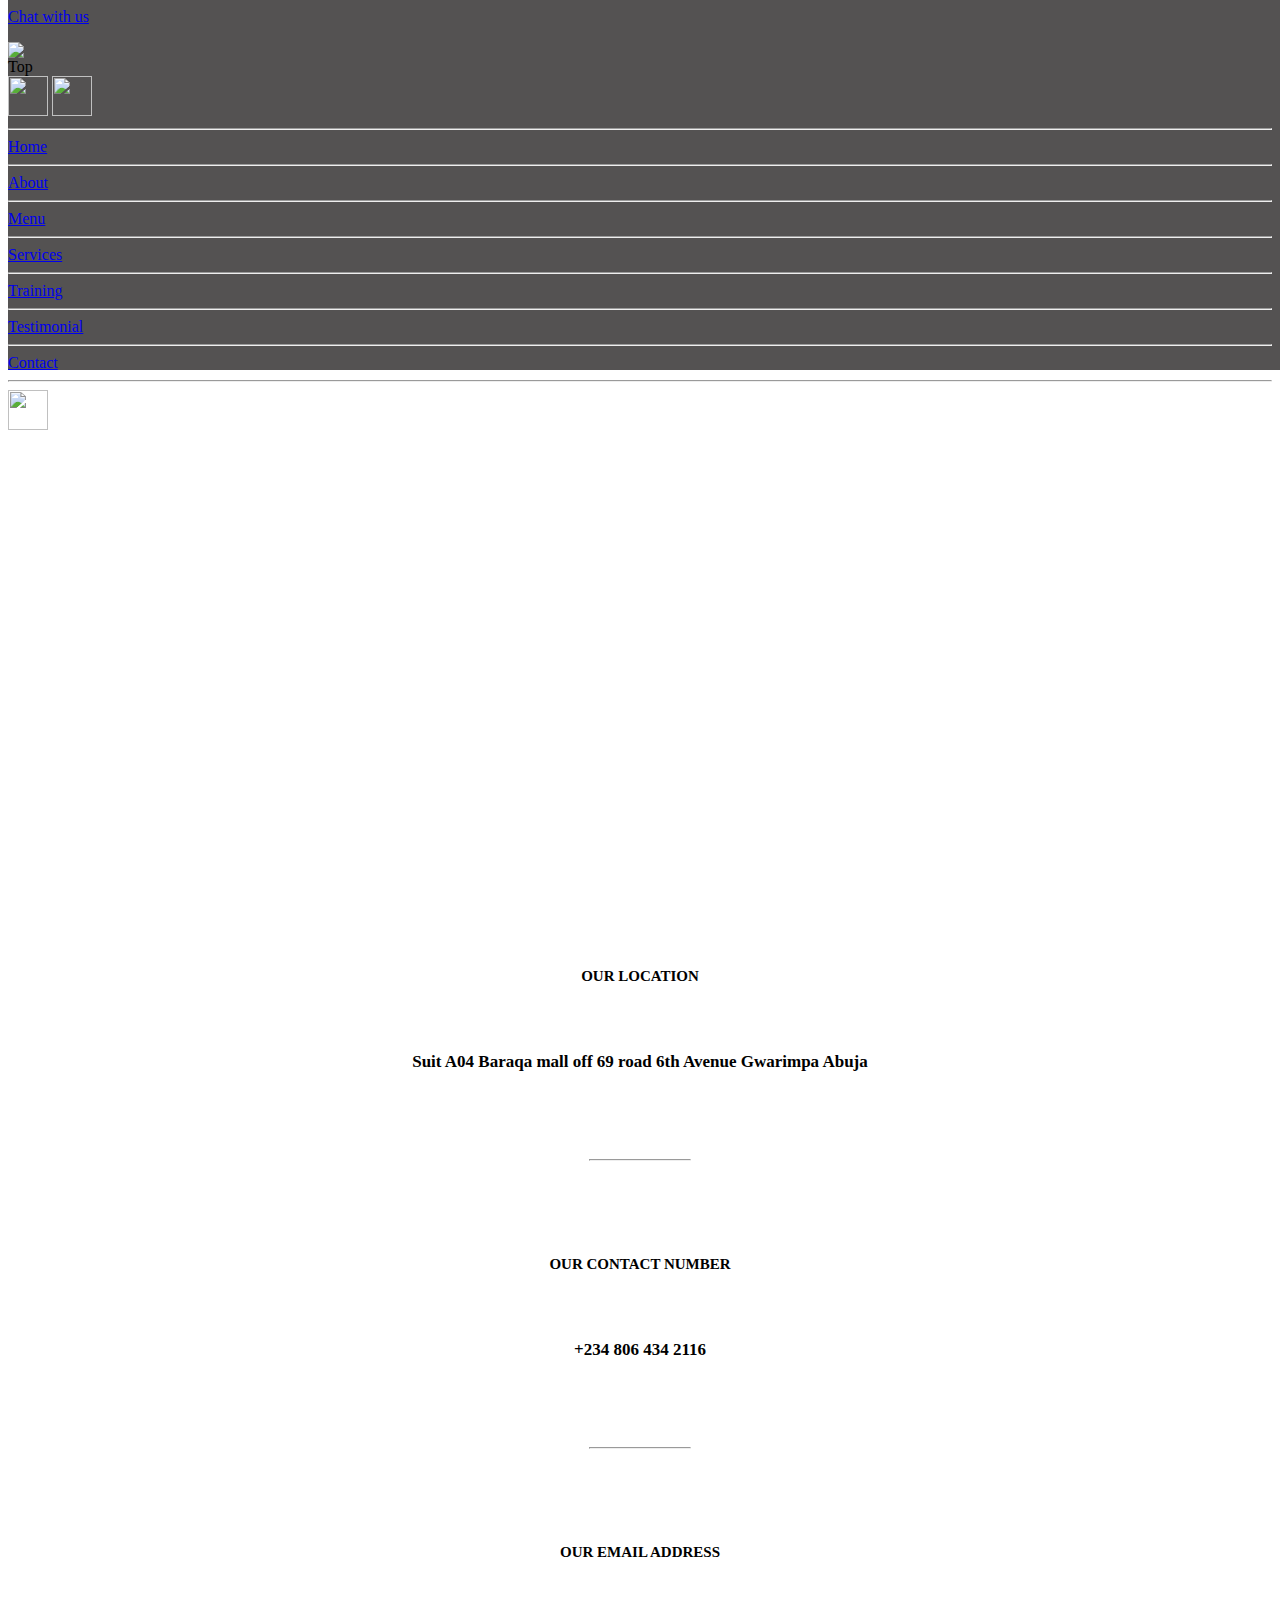
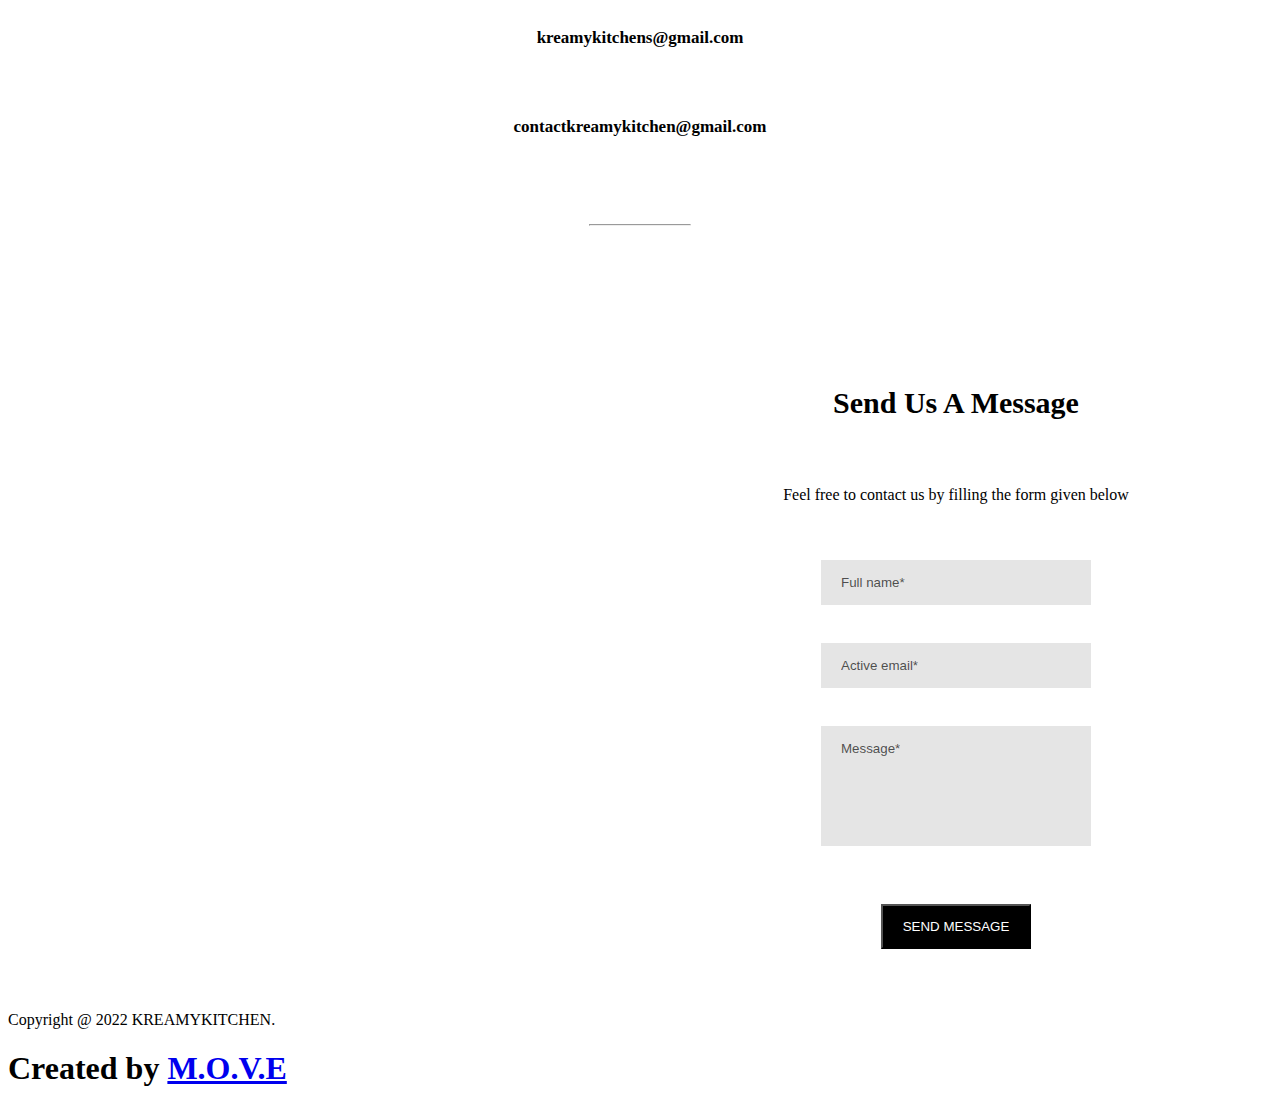
==== contact.html @ e15e9f29 "Update contact.html" ====
<html>
    <head>
        <meta charset="UTF-8">
  <meta http-equiv="X-UA-Compatible" content="IE=edge">
  <meta name="viewport" content="width=device-width, initial-scale=1.0">
        <title>
            REAMYKITCHEN || PREMIUM MEAL GUARANTEED || BETTER THAN GOOD EXPERIENCE
        </title>
        <link rel="stylesheet" href="https://cdnjs.cloudflare.com/ajax/libs/font-awesome/6.1.2/css/all.min.css" 
        integrity="sha512-1sCRPdkRXhBV2PBLUdRb4tMg1w2YPf37qatUFeS7zlBy7jJI8Lf4VHwWfZZfpXtYSLy85pkm9GaYVYMfw5BC1A=="
         crossorigin="anonymous" 
        referrerpolicy="no-referrer" />
        <link href="assets/css/style.css" rel="stylesheet" type="text/css">
        <link href="assets/css/mediaquery.css" rel="stylesheet" type="text/css">
        <link rel="stylesheet" href="path/to/font-awesome/css/font-awesome.min.css">
        <link rel="preconnect" href="https://fonts.googleapis.com">
        <link rel="preconnect" href="https://fonts.gstatic.com" crossorigin>
        <link href="https://fonts.googleapis.com/css2?family=Poppins:ital,wght@0,200;0,300;0,400;0,500;0,600;1,200&display=swap" rel="stylesheet">
<link href="assets/css icon/all.css" rel="stylesheet">
<link rel="preconnect" href="https://fonts.googleapis.com">
<link rel="preconnect" href="https://fonts.gstatic.com" crossorigin>
<link href="https://fonts.googleapis.com/css2?family=Dancing+Script:wght@700&family=Edu+VIC+WA+NT+Beginner&family=Raleway:wght@200&display=swap" rel="stylesheet">
    </head>
    <body>

         <div class="chat">
            <a href="#"> <p class="chat-text">Chat with us</p></a>
              <a href="http://wa.me/message/SLS4AW6TZFYDC1"><img class="whatsapp-img" src="assets/images/download (4).png" ></a>
          </div>  
        
        
          <div  class="scrollTop">Top</div>

      
<header>
    
    <div class="menu-btns">
        <img class="open"  src="https://img.icons8.com/ios-filled/50/000000/menu--v1.png" width="40"/>
        <img  id="close" class="hide"   src="https://img.icons8.com/ios-filled/50/000000/delete-sign--v1.png"  width="40"/>
       </div>
    
       <div id="menu-bar" class="slide">

        <div class="nav-link-card">
            <hr>
       <div class="nav-link">  <a href="index.html">Home</a></div>
            <hr>
        <div class="nav-link">  <a href="about.html">About</a></div>
        <hr>
        <div class="nav-link">  <a href="menu.html">Menu</a></div>
        <hr>
        <div class="nav-link">  <a href="services.html">Services</a></div>
        <hr>
        <div class="nav-link">  <a href="school.html">Training</a></div>
        <hr>
        <div class="nav-link">  <a href="testimonials.html">Testimonial</a></div>
        <hr>
        <div class="nav-link">   <a href="contact.html">Contact</a></div>
        <hr>
        </div>


    </div>
    

    <div class="logo-card">
        <div class="brand-logo"><img class="logo" src="assets/images/logo.PNG" width="40"> </div>
        </div>


        <div class="header-social">
            <a href="https://www.instagram.com/kreamykitchen/"> <i class="fa-brands fa-instagram"></i></a>
         </div>


    </header>
    
    <div id="background-img"></div>

<section id="contact-contact">
    <div id="contact-head-text">CONTACT US</div>

    <div id="contact-intro-text">
    <p>Contact us for queries or Inquiries</p>
    </div>
    
<span></span>

<div id="contact-mother">

    <div class="contact-card">
<h6>OUR LOCATION</h6>
<h3>Suit A04 Baraqa mall off 69 road 6th Avenue Gwarimpa Abuja</p>
    </div>

    <hr>

    <div class="contact-card">
        <h6>OUR CONTACT NUMBER</h6>
        <h3>+234 806 434 2116</p>
            </div>
        
            <hr>

 <div class="contact-card">
 <h6>OUR EMAIL ADDRESS</h6>
  <h3>kreamykitchens@gmail.com</p>
    <h3>contactkreamykitchen@gmail.com</p>
  </div>
                
  <hr>

</div>

<div id="map-form">
   

<div class="map-card">
    <div class="map">
        <iframe src="https://www.google.com/maps/embed?pb=!1m18!1m12!1m3!1d3939.3645157413994!2d7.378900413605805!3d9.121510372204915!2m3!1f0!2f0!3f0!3m2!1i1024!2i768!4f13.1!3m3!1m2!1s0x104ddf3f76dc9a41%3A0x63cbbdfff4057911!2sBaraqa%20Mall%20kreamykitchen%20services!5e0!3m2!1sen!2sng!4v1665712807080!5m2!1sen!2sng"
         width="100%" height="auto" style="border:0;" allowfullscreen="" loading="lazy" referrerpolicy="no-referrer-when-downgrade"></iframe>
    </div> 
</div>



<div class="form-add-card">
    <h1>Send Us A Message</h1>
    <p>Feel free to contact us by filling the form given below</p>

        
        <form id="contact-form" action="https://formsubmit.co/contactkreamykitchen@gmail.com" method="POST">
            <input type="hidden" name="_subject" value="A CUSTOMER HAS A MESSAGE FOR YOU">
            <input type="hidden" name="_next" value="https://kreamykitchen.com/thankyoucontact.html">
    

        <input type="text" name="FName" id="full-name" placeholder="Full name*" required><br>
    
        
        <input type="email" name="Email" id="email" placeholder="Active email*" required>
        <br>
     
        <input type="text"  name="Message"  id="message" placeholder="Message*" required>
        <br>

        <div class="sub-btn">
        <button class="contact-submit">SEND MESSAGE</button>
        </div>

        </form>
        
        </div>
</div>
</section>


<footer>
    <p>Copyright @ 2022 KREAMYKITCHEN.</p>
    <h1> Created by <a href="http://wa.me/message/B4BREKT4IJVZI1"> M.O.V.E</a></h1>
    
    </footer>

    <script src="assets/js/main.js"></script>
<style>

#background-img{
background-image: url('/assets/images/ori\ 2.jpg')!important;
  background-blend-mode: overlay;
  background-size: cover;
    background-repeat: no-repeat;
 background-color:rgba(24, 22, 22, 0.742);
 height:300px;
 position:absolute;
 top:0px;
 width:100%;
 z-index: -10;
}


#contact-contact{
    margin-top:170px;
}

#contact-head-text{
text-align:center;
font-weight:bold;
font-size:24px;
color:white;
}

#contact-intro-text{
display:flex;
justify-content: center;
align-items: center;
}

#contact-intro-text p{
    font-size:14px;
    text-align: center;
    padding:20px ;
    color:white;
}

#contact-mother{
color:black;
padding-bottom: 50px;
padding-top: 50px;
display:flex;
flex-direction: column;
justify-content: center;
align-items: center;
text-align: center;
gap:20px;
}

#contact-mother hr{
width:100px;
margin:10px;
}


.contact-card{
    padding-top: 30px;
    display:flex;
flex-direction: column;
gap:10px;
padding-bottom: 20px;
}

.contact-card p{
font-size: 12px;
}

.contact-card h3{
font-size: 17px;
padding:5px;
}


span{
    width:100px;
    height:50px;
    background-color:white;
    z-index: 9999;
}


.map-card{
    display: flex;
   flex-direction: column;
   justify-content: center;
   align-items: center;
}


.map{
width:95%;
height:500px;
position:relative;
display: flex;
   flex-direction: column;
   justify-content: center;
   align-items: center;
}


.map iframe{
width:95%;
height:500px;
}


.form-add-card{
    padding-top: 30px;
    padding-bottom: 30px;
    display:flex;
flex-direction: column;
justify-content: center;
align-items: center;
text-align:center ;
}

.form-add-card h1{
    padding-bottom: 30px;
    font-size: 30px;
    padding-top: 50px;
}

.form-add-card p{
    padding-bottom: 30px;
    
}



#contact-form{
display:flex;
flex-direction: column;
justify-content: center;
align-items: center;
}

input{
    margin:10px;
    width:270px;
    height:45px;
    background-color:rgba(192, 192, 192, 0.412);
    border:none;
}

input::placeholder{
    position: absolute;
    left:20px;
    top:15px;
    color:rgba(0, 0, 0, 0.684);
}

#message{
    height:120px;
}

.sub-btn{
display: flex;
justify-content: center;
align-items: center;
padding-top: 30px;
}

.contact-submit{
width:150px;
height:45px;
background-color: black;
color:white;
}

@media (min-width: 768px) {

    #background-img{

  background-blend-mode: overlay;
  background-size: cover;
    background-repeat: no-repeat;

 height:300px;
 position:absolute;
 top:0px;
 width:100%;
 z-index: -10;
 padding-bottom:70px;
}

#contact-mother{
color:black;
padding-bottom: 50px;
padding-top: 160px;
display:flex;
flex-direction: column;
justify-content: center;
align-items: center;
text-align: center;
gap:20px;
}


#map-form{
    display:grid;
    grid-template-columns: repeat(2,1fr);
}

#contact-head-text{
text-align:center;
font-weight:bold;
font-size:35px;
color:white;
}


#contact-intro-text p{
    font-size:20px;
}

.contact-card h6{
    font-size:15px;
}

.contact-card p{
    font-size:15px;
}




}





</style>



    </body>
</html>
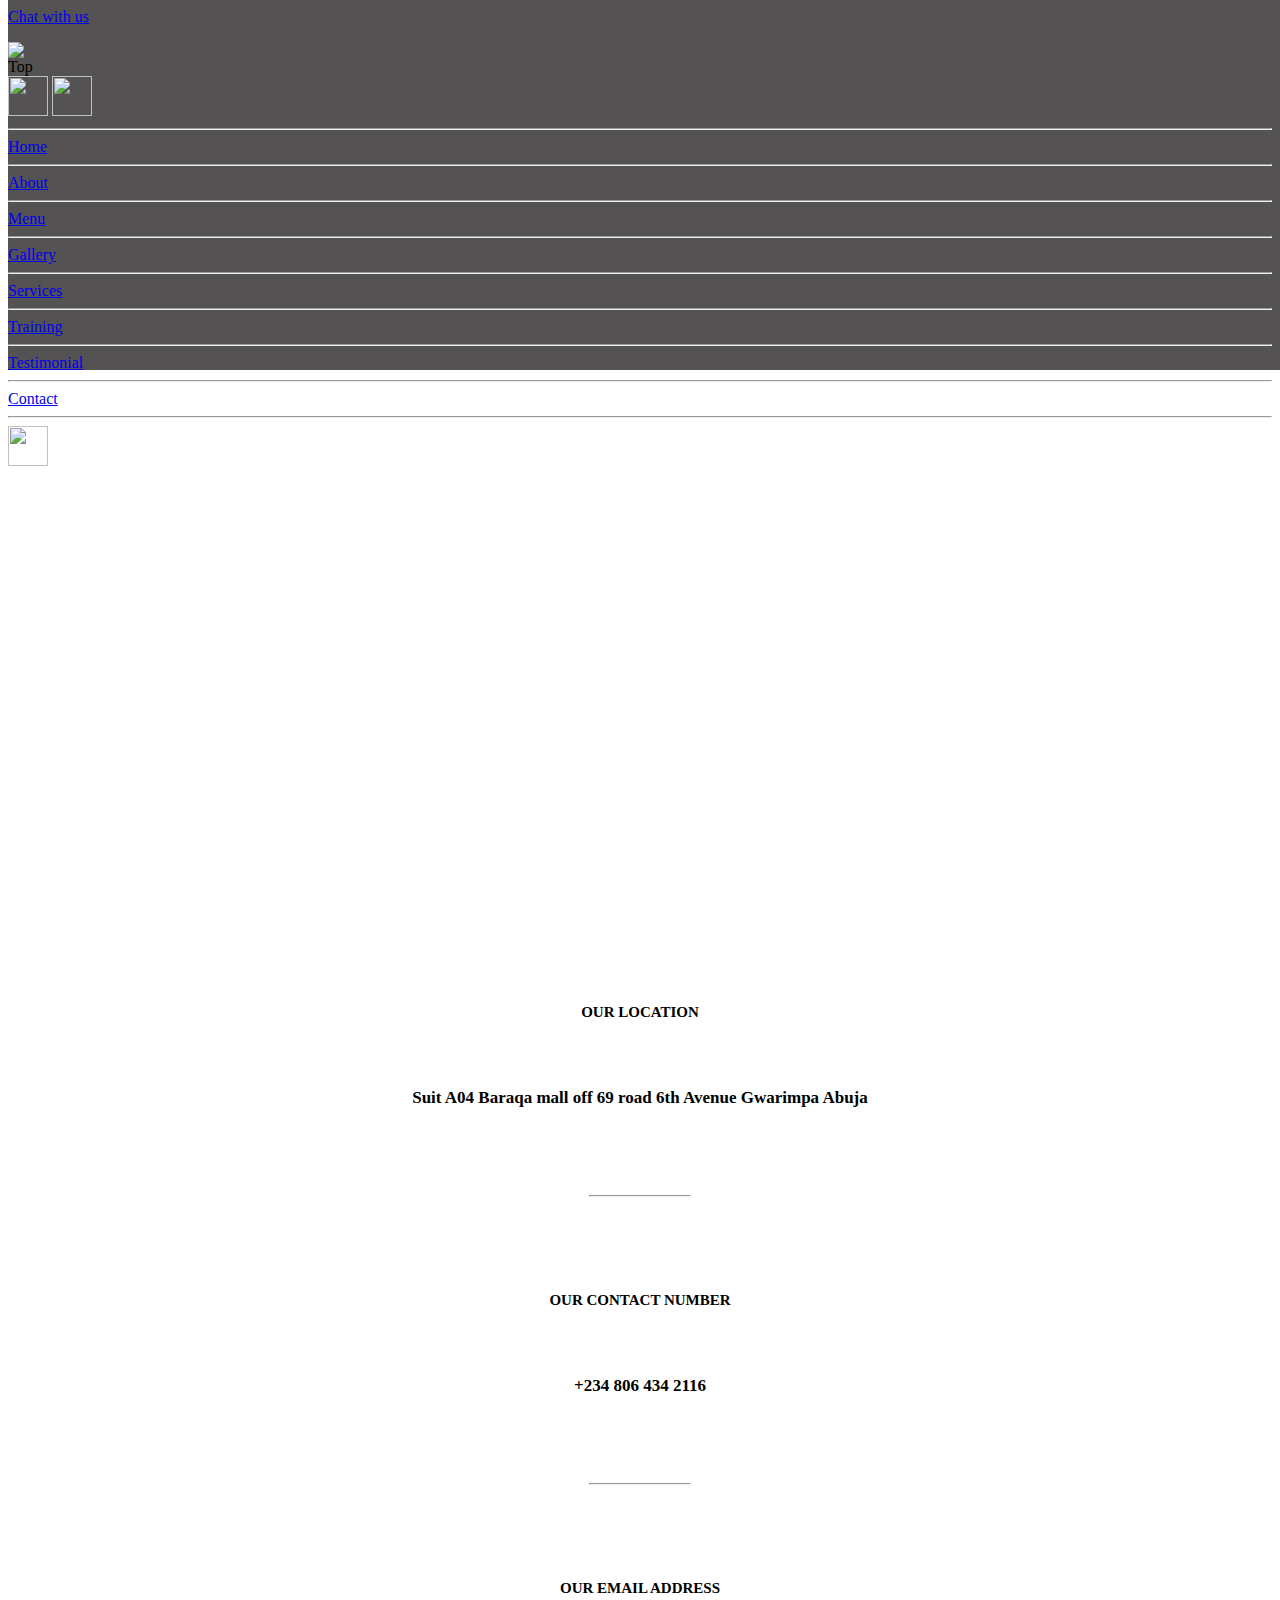
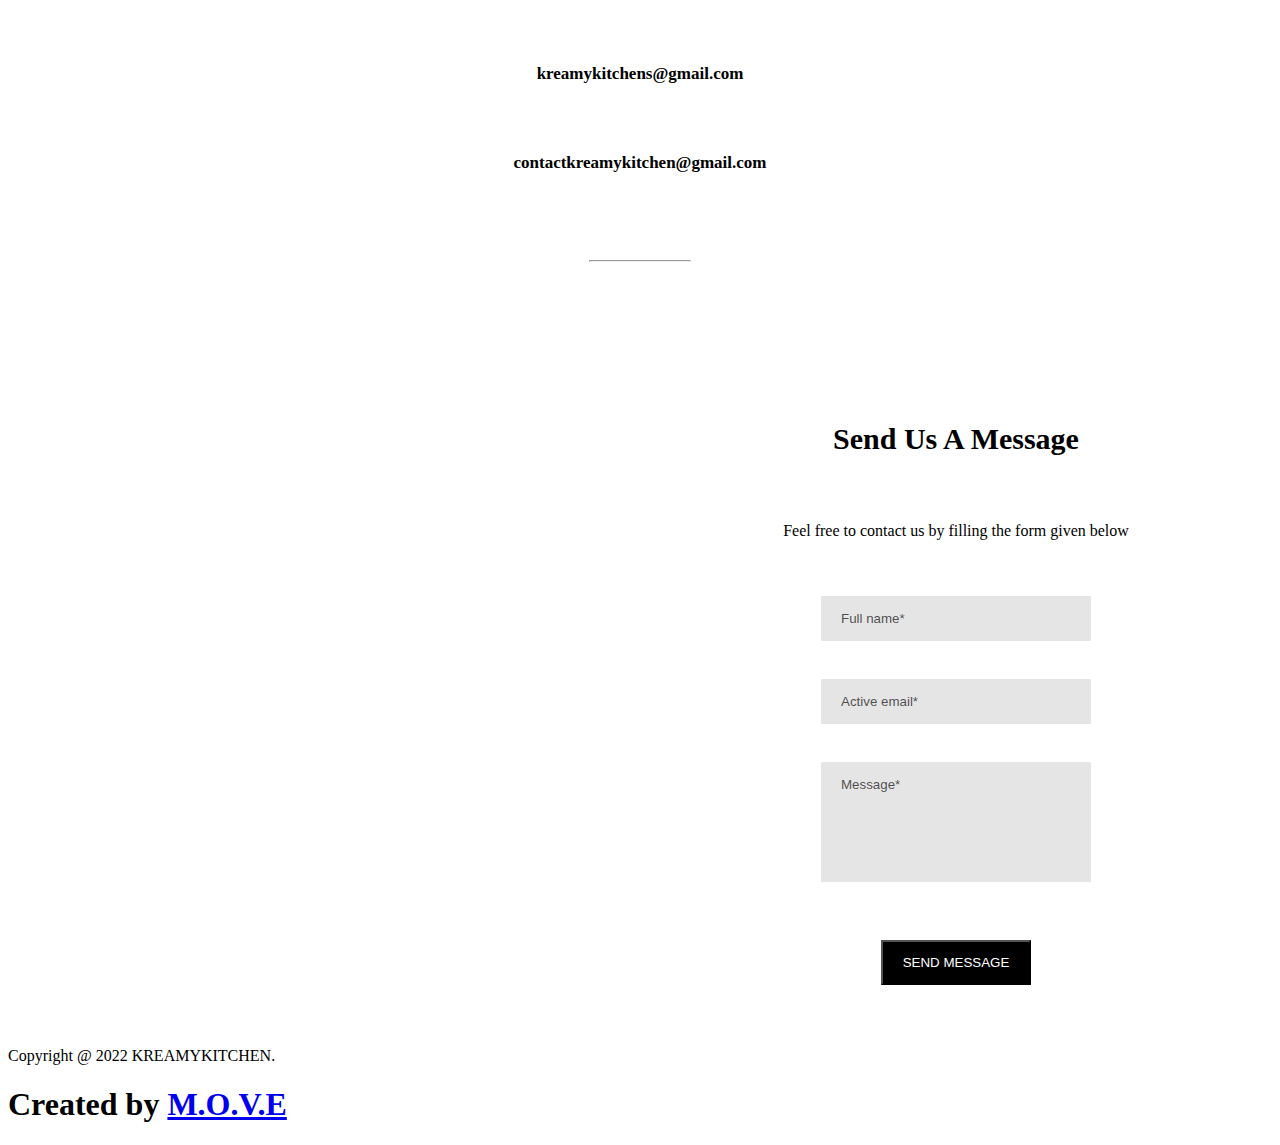
==== commit 117db98b: "Update contact.html" ====
--- a/contact.html
+++ b/contact.html
@@ -41,7 +41,7 @@
     
        <div id="menu-bar" class="slide">
 
-        <div class="nav-link-card">
+       <div class="nav-link-card">
             <hr>
        <div class="nav-link">  <a href="index.html">Home</a></div>
             <hr>
@@ -49,6 +49,8 @@
         <hr>
         <div class="nav-link">  <a href="menu.html">Menu</a></div>
         <hr>
+        <div class="nav-link">  <a href="gallery.html">Gallery</a></div>
+        <hr>
         <div class="nav-link">  <a href="services.html">Services</a></div>
         <hr>
         <div class="nav-link">  <a href="school.html">Training</a></div>
@@ -58,7 +60,6 @@
         <div class="nav-link">   <a href="contact.html">Contact</a></div>
         <hr>
         </div>
-
 
     </div>
     
